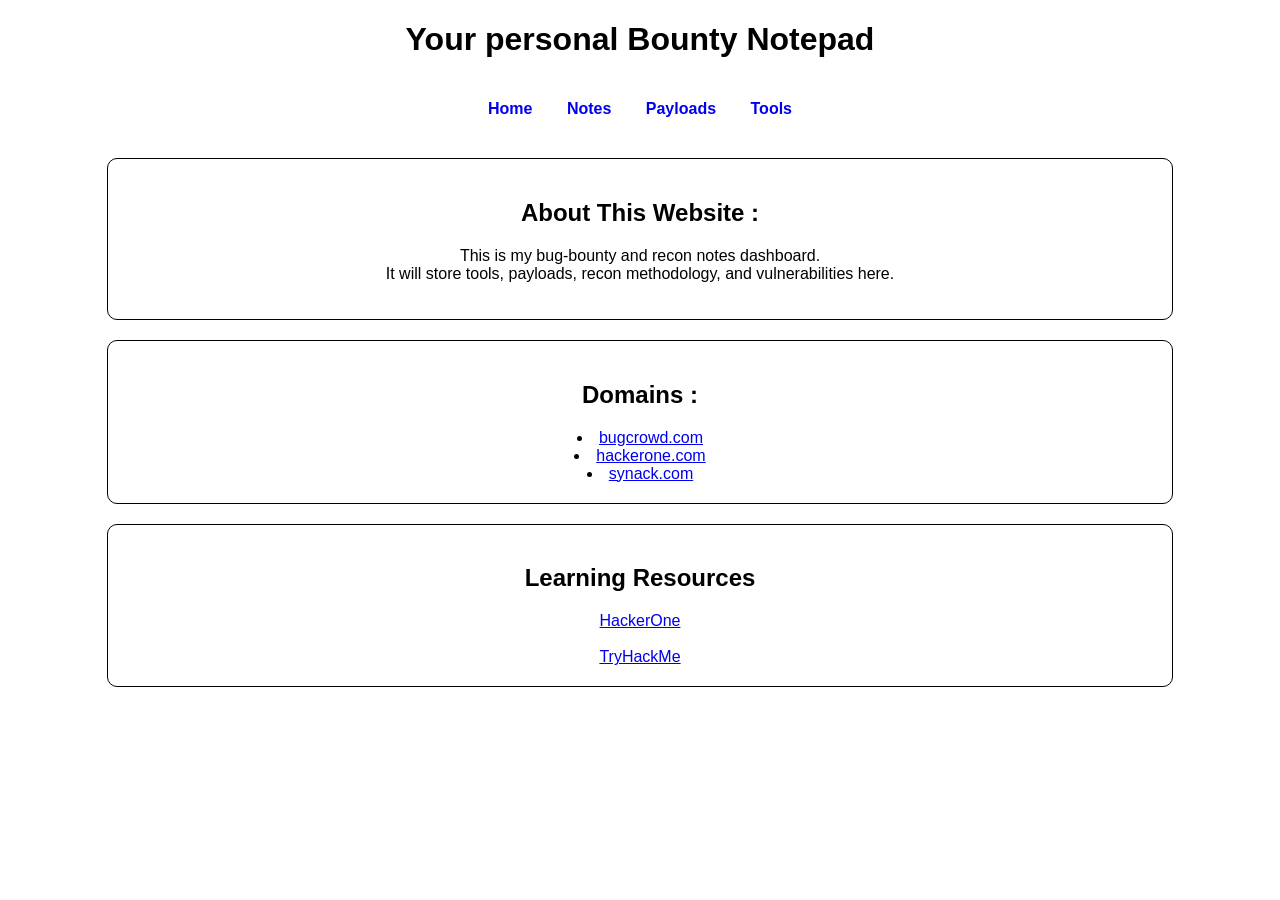
==== bounty-notes/index.html @ 5fef69ff "Built Initial Bug-Bounty recon dashboard --> NullNotes using basic Html and CSS" ====
<!DOCTYPE html>
<html lang="en">
<head>
    <link rel="stylesheet" href="style.css">
    <meta charset="UTF-8">
    <meta name="viewport" content="width=device-width, initial-scale=1.0">
    <title>NullNotes</title>
</head>
<body>
    <h1>Your personal Bounty Notepad</h1>
    <nav>
        <a href = "index.html">Home</a>
        <a href = "notes.html">Notes</a>
        <a href = "payload.html">Payloads</a>
        <a href = "Tools.html">Tools</a>
    </nav>
    <section>
    <h2>About This Website : </h2>
    <p>
        This is my bug-bounty and recon notes dashboard.
    <br>
        It will store tools, payloads, recon methodology, and vulnerabilities here.
    </p>
    </section>
    <section>

    <h2>Domains :</h2>
    <ul class="domains-list">
        <li>
            <a href="https://bugcrowd.com" target="_blank">bugcrowd.com</a>
        </li>
        <li>
            <a href="https://hackerone.com" target="_blank">hackerone.com</a>
        </li>
        <li>
            <a href="https://synack.com" target="_blank">synack.com</a>
        </li>
    </ul>

</section>
    <section>
    <h2>Learning Resources</h2>
    <a href="https://hackerone.com" target="_blank">HackerOne</a>
    <br><br>
    <a href="https://tryhackme.com/" target="_blank">TryHackMe</a> 
    </section>

</body>
</html>
---- bounty-notes/style.css ----
body{
    font-family: Arial, sans-serif;

    margin: 0;
    padding: 0;

    text-align: center;
}
section{
    width: 80%;

    margin: 20px auto;

    padding: 20px;

    border: 1px solid black;

    border-radius: 10px;
}
nav{
    padding: 20px;
}
nav a{
    margin: 15px;

    text-decoration: none;

    font-weight: bold;
}
table{
    width: 80%;

    margin: 20px auto;

    border-collapse: collapse;
}
th, td{
    border: 1px solid black;

    padding: 10px;
}
pre{
    width: 50%;

    margin: auto;

    padding: 1px;

    border: 2px solid black;

    border-radius: 1px;

    text-align: centre;
}
.domains-list{
    list-style-position: inside;

    padding: 0;

    width: fit-content;

    margin: auto;
}
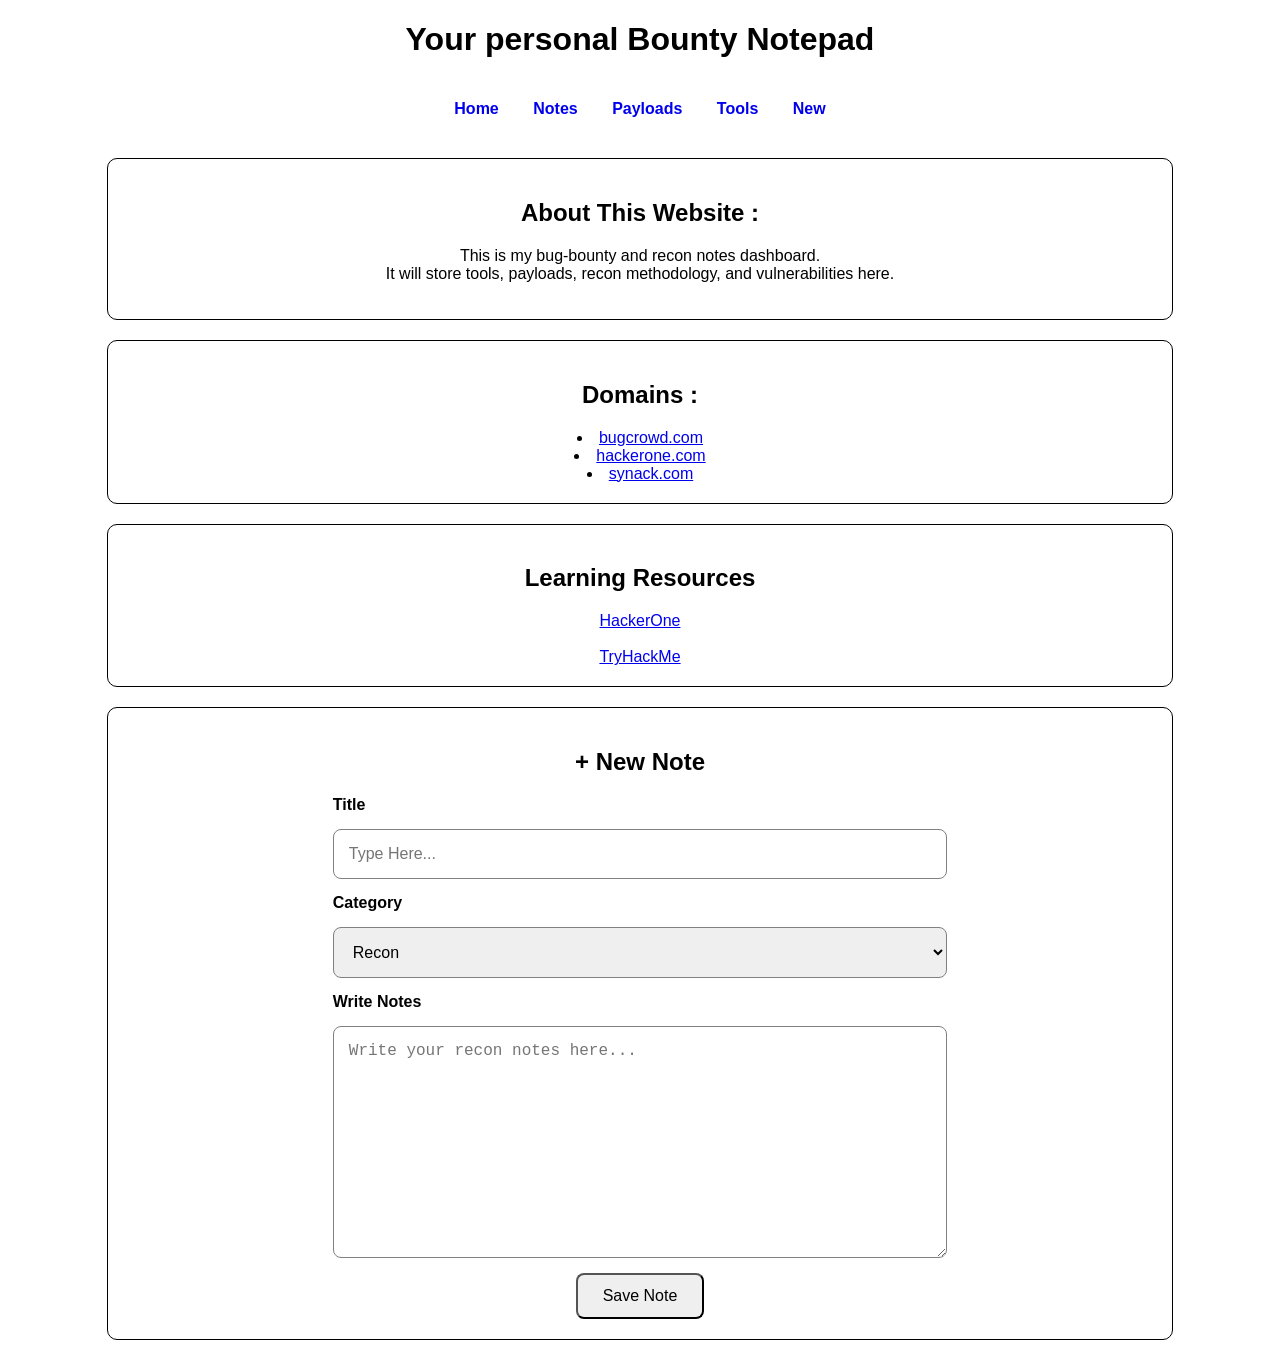
==== commit c0beb12c: "Added 'New Note' Section and Improved the style" ====
--- a/bounty-notes/index.html
+++ b/bounty-notes/index.html
@@ -13,6 +13,7 @@
         <a href = "notes.html">Notes</a>
         <a href = "payload.html">Payloads</a>
         <a href = "Tools.html">Tools</a>
+        <a href="Newnote.html">New</a>
     </nav>
     <section>
     <h2>About This Website : </h2>
@@ -36,14 +37,43 @@
             <a href="https://synack.com" target="_blank">synack.com</a>
         </li>
     </ul>
-
-</section>
+    </section>
     <section>
     <h2>Learning Resources</h2>
     <a href="https://hackerone.com" target="_blank">HackerOne</a>
     <br><br>
     <a href="https://tryhackme.com/" target="_blank">TryHackMe</a> 
     </section>
+    <section>
+        <h2>+ New Note</h2>
+        <form class="note-form">
 
+        <label for="title">Title</label>
+
+        <input type="text" id="title"
+        placeholder="Type Here...">
+
+        <label for="category">Category</label>
+
+        <select id="category">
+
+            <option>Recon</option>
+            <option>XSS</option>
+            <option>SQL Injection</option>
+            <option>Authentication</option>
+
+        </select>
+
+        <label for="notes">Write Notes</label>
+
+        <textarea id="notes"
+        placeholder="Write your recon notes here..."></textarea>
+
+        <button type="submit">
+            Save Note
+        </button>
+
+    </form>
+    </section>
 </body>
 </html>
--- a/bounty-notes/style.css
+++ b/bounty-notes/style.css
@@ -60,4 +60,51 @@
     width: fit-content;
 
     margin: auto;
+}
+.note-form{
+    width: 60%;
+
+    margin: auto;
+
+    display: flex;
+
+    flex-direction: column;
+
+    gap: 15px;
+}
+.note-form input,
+.note-form textarea,
+.note-form select{
+
+    padding: 15px;
+
+    border-radius: 8px;
+
+    border: 1px solid gray;
+
+    font-size: 16px;
+}
+.note-form textarea{
+    height: 200px;
+
+    resize: vertical;
+}
+.note-form label{
+    font-weight: bold;
+
+    text-align: left;
+}
+.note-form button{
+
+    width: fit-content;
+
+    margin: auto;
+
+    padding: 12px 25px;
+
+    font-size: 16px;
+
+    border-radius: 8px;
+
+    cursor: pointer;
 }
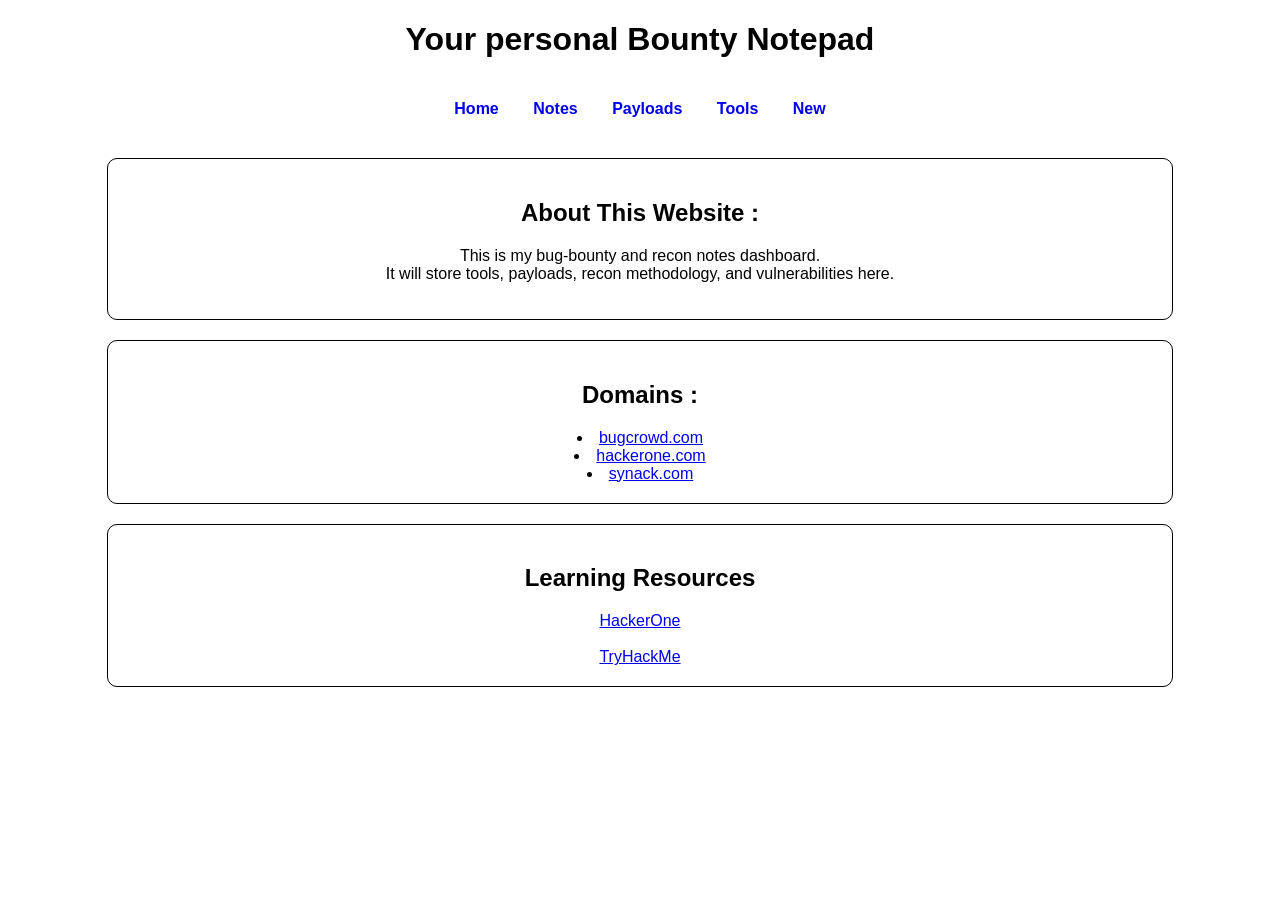
==== commit 97fa1d26: "Added Section for 'Saved-Noted" ====
--- a/bounty-notes/index.html
+++ b/bounty-notes/index.html
@@ -44,36 +44,6 @@
     <br><br>
     <a href="https://tryhackme.com/" target="_blank">TryHackMe</a> 
     </section>
-    <section>
-        <h2>+ New Note</h2>
-        <form class="note-form">
-
-        <label for="title">Title</label>
-
-        <input type="text" id="title"
-        placeholder="Type Here...">
-
-        <label for="category">Category</label>
-
-        <select id="category">
-
-            <option>Recon</option>
-            <option>XSS</option>
-            <option>SQL Injection</option>
-            <option>Authentication</option>
-
-        </select>
-
-        <label for="notes">Write Notes</label>
-
-        <textarea id="notes"
-        placeholder="Write your recon notes here..."></textarea>
-
-        <button type="submit">
-            Save Note
-        </button>
-
-    </form>
-    </section>
+    
 </body>
 </html>
--- a/bounty-notes/style.css
+++ b/bounty-notes/style.css
@@ -107,4 +107,21 @@
     border-radius: 8px;
 
     cursor: pointer;
+}
+#saved-notes{
+    width: 80%;
+
+    margin: auto;
+}
+#saved-notes div{
+
+    border: 1px solid black;
+
+    border-radius: 10px;
+
+    padding: 15px;
+
+    margin-top: 20px;
+
+    text-align: left;
 }
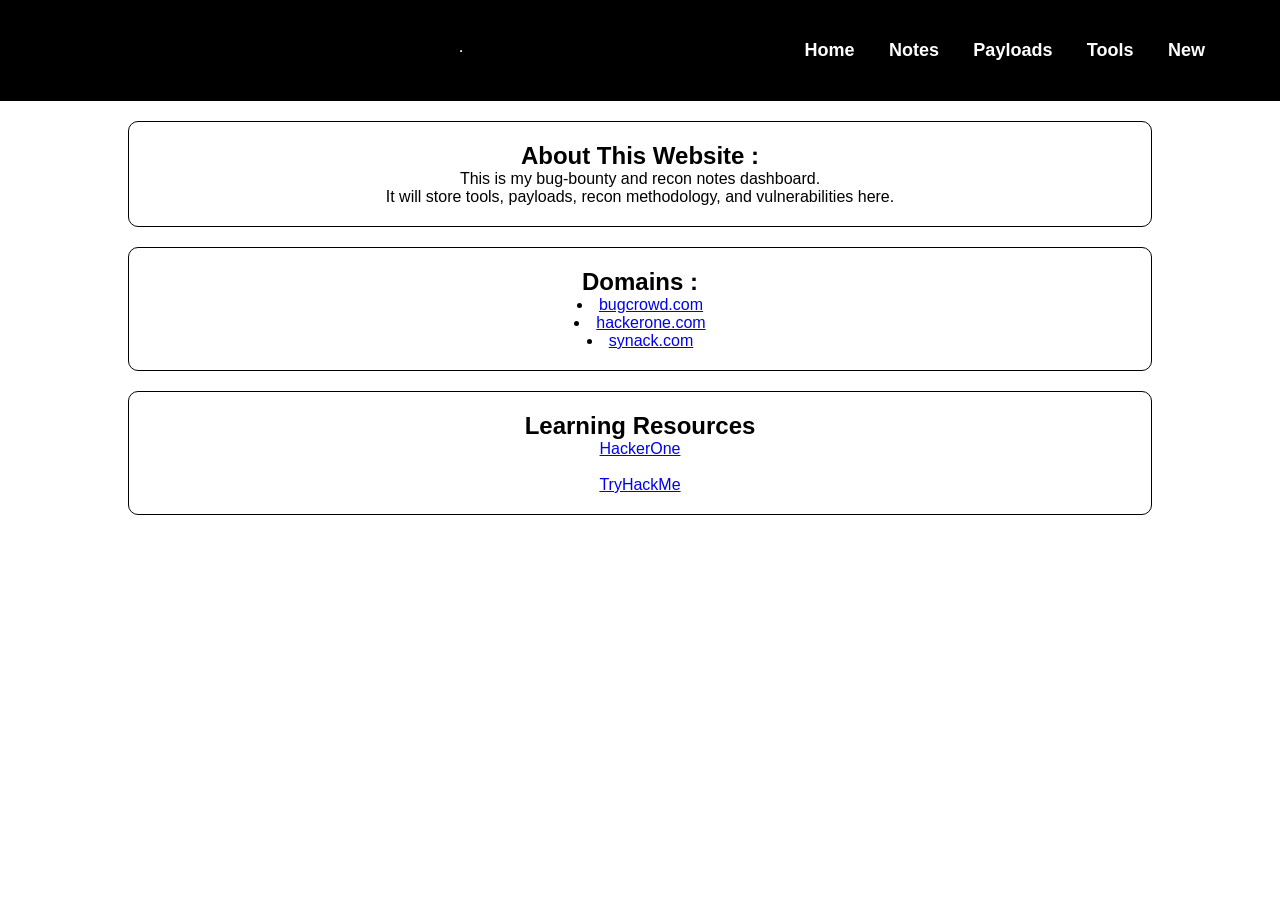
==== commit bd5287fe: "Added Header to my site :)" ====
--- a/bounty-notes/index.html
+++ b/bounty-notes/index.html
@@ -7,14 +7,20 @@
     <title>NullNotes</title>
 </head>
 <body>
-    <h1>Your personal Bounty Notepad</h1>
-    <nav>
+    <header>
+
+        <h2>NullNotes</h2>
+
+        <hr>
+        <nav>
         <a href = "index.html">Home</a>
         <a href = "notes.html">Notes</a>
         <a href = "payload.html">Payloads</a>
         <a href = "Tools.html">Tools</a>
         <a href="Newnote.html">New</a>
-    </nav>
+        </nav>
+
+    </header>
     <section>
     <h2>About This Website : </h2>
     <p>
--- a/bounty-notes/style.css
+++ b/bounty-notes/style.css
@@ -1,127 +1,184 @@
-body{
-    font-family: Arial, sans-serif;
-
+* {
     margin: 0;
     padding: 0;
+    box-sizing: border-box;
+}
 
+body {
+    font-family: Arial, sans-serif;
     text-align: center;
 }
-section{
+
+/* HEADER */
+
+header {
+    background-color: black;
+
+    padding: 20px 40px;
+
+    display: flex;
+    justify-content: space-between;
+    align-items: center;
+}
+
+.logo {
+    color: white;
+
+    font-size: 28px;
+    font-weight: bold;
+}
+
+nav {
+    padding: 20px;
+}
+
+nav a {
+    color: white;
+
+    margin: 0 15px;
+
+    text-decoration: none;
+    font-size: 18px;
+    font-weight: bold;
+}
+
+nav a:hover {
+    color: cyan;
+}
+
+.new-tab a {
+    background-color: cyan;
+    color: black;
+
+    padding: 10px 18px;
+
+    border-radius: 5px;
+
+    text-decoration: none;
+    font-weight: bold;
+}
+
+.new-tab a:hover {
+    background-color: white;
+}
+
+/* SECTION */
+
+section {
     width: 80%;
 
     margin: 20px auto;
-
     padding: 20px;
 
     border: 1px solid black;
-
     border-radius: 10px;
 }
-nav{
-    padding: 20px;
-}
-nav a{
-    margin: 15px;
 
-    text-decoration: none;
+/* TABLE */
 
-    font-weight: bold;
-}
-table{
+table {
     width: 80%;
 
     margin: 20px auto;
 
     border-collapse: collapse;
 }
-th, td{
+
+th,
+td {
     border: 1px solid black;
 
     padding: 10px;
 }
-pre{
+
+/* CODE BLOCK */
+
+pre {
     width: 50%;
 
     margin: auto;
-
-    padding: 1px;
+    padding: 10px;
 
     border: 2px solid black;
+    border-radius: 5px;
 
-    border-radius: 1px;
+    text-align: center;
+}
 
-    text-align: centre;
-}
-.domains-list{
-    list-style-position: inside;
+/* DOMAIN LIST */
 
-    padding: 0;
-
+.domains-list {
     width: fit-content;
 
     margin: auto;
+    padding: 0;
+
+    list-style-position: inside;
 }
-.note-form{
+
+/* FORM */
+
+.note-form {
     width: 60%;
 
     margin: auto;
 
     display: flex;
-
     flex-direction: column;
 
     gap: 15px;
 }
+
+.note-form label {
+    text-align: left;
+
+    font-weight: bold;
+}
+
 .note-form input,
 .note-form textarea,
-.note-form select{
-
+.note-form select {
     padding: 15px;
 
+    border: 1px solid gray;
     border-radius: 8px;
-
-    border: 1px solid gray;
 
     font-size: 16px;
 }
-.note-form textarea{
+
+.note-form textarea {
     height: 200px;
 
     resize: vertical;
 }
-.note-form label{
-    font-weight: bold;
 
-    text-align: left;
-}
-.note-form button{
-
+.note-form button {
     width: fit-content;
 
     margin: auto;
+    padding: 12px 25px;
 
-    padding: 12px 25px;
+    border-radius: 8px;
 
     font-size: 16px;
 
-    border-radius: 8px;
-
     cursor: pointer;
 }
-#saved-notes{
+
+/* SAVED NOTES */
+
+#saved-notes {
     width: 80%;
 
     margin: auto;
 }
-#saved-notes div{
+
+#saved-notes div {
+    margin-top: 20px;
+    padding: 15px;
 
     border: 1px solid black;
-
     border-radius: 10px;
-
-    padding: 15px;
-
-    margin-top: 20px;
 
     text-align: left;
 }
